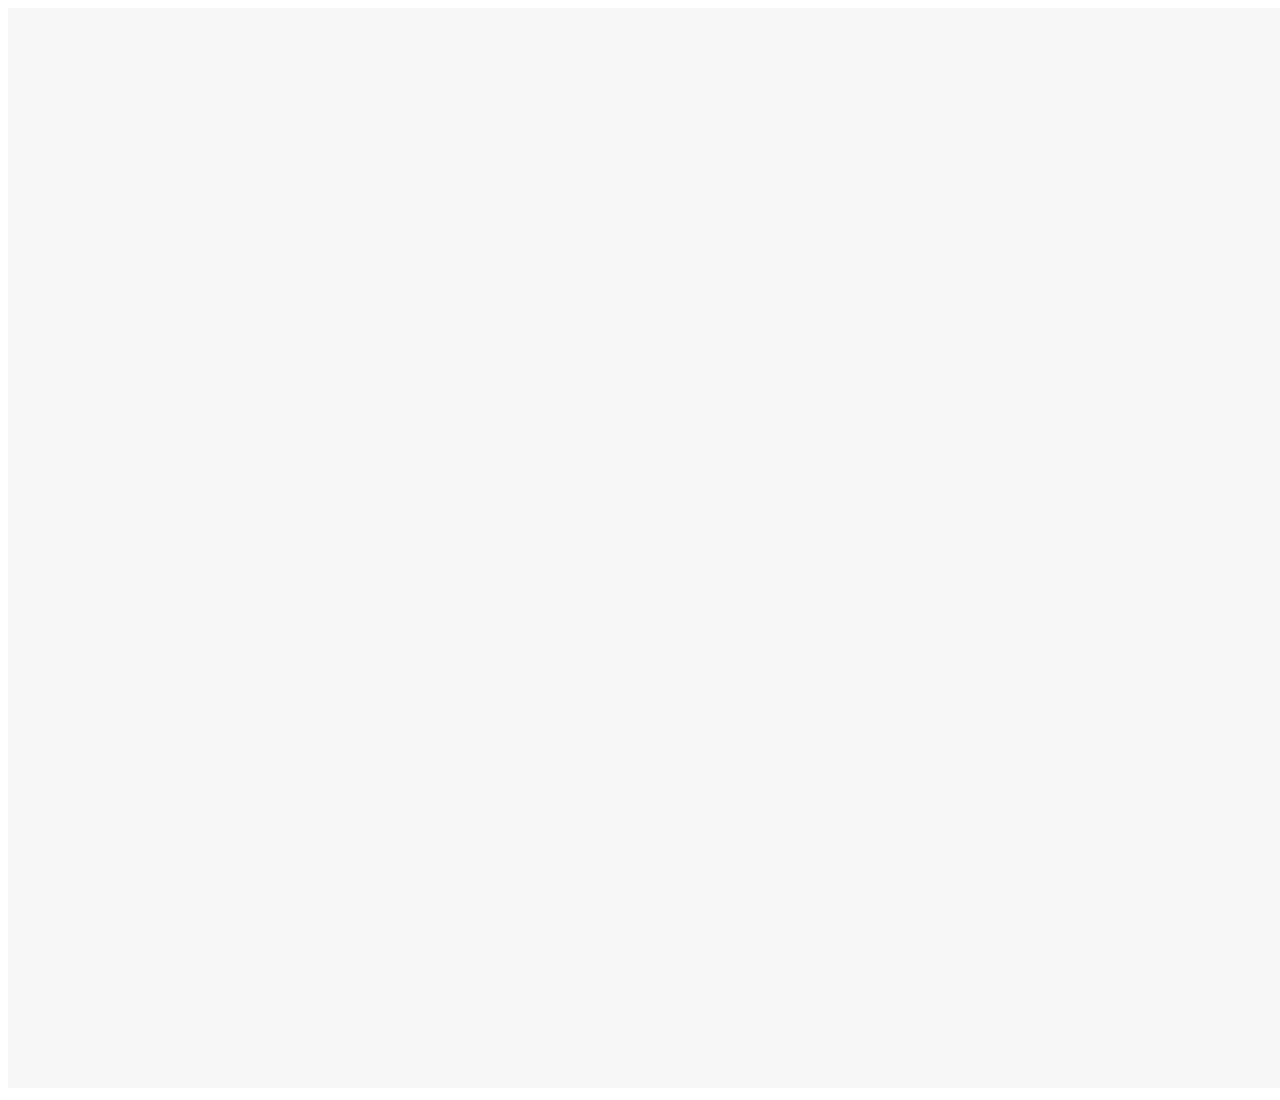
==== templates/index.html @ acceccd6 "Регистрация. Отрисовка" ====
<!DOCTYPE html>
<html lang="en">

<head>
    <meta charset="UTF-8">
    <meta name="viewport" content="width=device-width, initial-scale=1.0">
    <meta http-equiv="X-UA-Compatible" content="ie=edge">
    <script src="http://ajax.googleapis.com/ajax/libs/jquery/1/jquery.min.js"></script>
    <title>Document</title>
    <script>

        function get_bots() {
            clean();
            $.ajax({
                type: "GET",
                url: "/get_bots_for_draw",
                success: function (response) {
                    var bots = jQuery.parseJSON(response);
                    for (let i = 0; i < bots.length; i++)
                        draw(bots[i]);
                }
            });
        }

        function clean() {
            var canvas = document.getElementById('canvas');
            if (canvas.getContext)
                var ctx = canvas.getContext('2d');
            ctx.fillStyle = "#F7F7F7";
            ctx.fillRect(0, 0, canvas.width, canvas.height);
        }

        function draw(bot) {
            var canvas = document.getElementById('canvas');
            if (canvas.getContext) {
                var ctx = canvas.getContext('2d');

                var circle = new Path2D();

                ctx.fillStyle = "rgb(" +
                    bot['color']['r'] + ", " +
                    bot['color']['g'] + ", " +
                    bot['color']['b'] + ")";

                circle.arc(bot['coordinate']['x'], bot['coordinate']['y'], 20 + bot['score'], 0, 2 * Math.PI);
                ctx.fill(circle);

                ctx.textBaseline = "middle";
                ctx.textAlign = "center";
                ctx.font = 'bold 30px sans-serif';
                ctx.fillStyle = "rgb(" +
                    (256 - bot['color']['r']) + ", " +
                    (256 - bot['color']['g']) + ", " +
                    (256 - bot['color']['b']) + ")";
                ctx.fillText(bot['name'], bot['coordinate']['x'], bot['coordinate']['y'])
            }
        }

        function main() {
            get_bots();
            setInterval(get_bots, 2000);
        }
    </script>
</head>

<body onload="main();">
    <canvas id="canvas" width="1920px" height="1080px">

    </canvas>

</body>

</html>
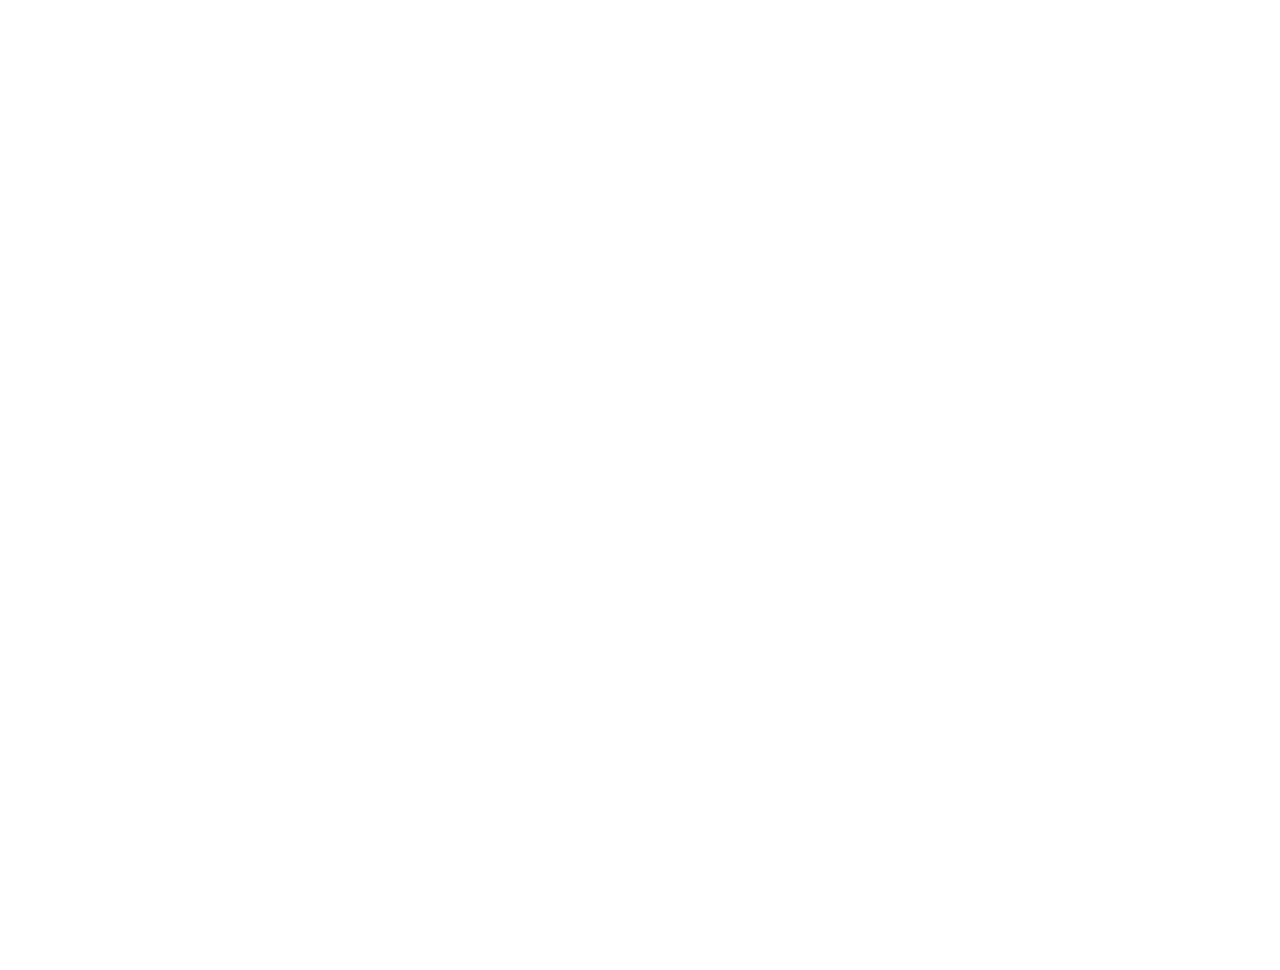
==== commit 50e76440: "Наброски бота. Отрисовка всех ботов" ====
--- a/templates/index.html
+++ b/templates/index.html
@@ -9,8 +9,10 @@
     <title>Document</title>
     <script>
 
+        var context; // переменная для хранения контекста
+        var container; // переменная для хранения canvas элемента
+
         function get_bots() {
-            clean();
             $.ajax({
                 type: "GET",
                 url: "/get_bots_for_draw",
@@ -22,52 +24,48 @@
             });
         }
 
-        function clean() {
-            var canvas = document.getElementById('canvas');
-            if (canvas.getContext)
-                var ctx = canvas.getContext('2d');
-            ctx.fillStyle = "#F7F7F7";
-            ctx.fillRect(0, 0, canvas.width, canvas.height);
+        function draw(bot) {
+
+            context.fillStyle = "rgb(" +
+                bot['color']['r'] + ", " +
+                bot['color']['g'] + ", " +
+                bot['color']['b'] + ")";
+
+            var circle = new Path2D();
+            circle.arc(bot['coordinate']['x'], bot['coordinate']['y'], 20 + bot['score'], 0, 2 * Math.PI);
+            context.fill(circle);
+
+            context.textBaseline = "middle";
+            context.textAlign = "center";
+            context.font = 'bold 30px sans-serif';
+            context.fillStyle = "rgb(" +
+                (256 - bot['color']['r']) + ", " +
+                (256 - bot['color']['g']) + ", " +
+                (256 - bot['color']['b']) + ")";
+            context.fillText(bot['name'], bot['coordinate']['x'], bot['coordinate']['y'])
+
         }
 
-        function draw(bot) {
-            var canvas = document.getElementById('canvas');
-            if (canvas.getContext) {
-                var ctx = canvas.getContext('2d');
+        window.onload = function () {
+            container = document.createElement("canvas"); // создаем canvas элемент 
+            container.width = 1900; // устанваливаем ширину
+            container.height = 950; // устанавливаем высоту
 
-                var circle = new Path2D();
+            document.body.appendChild(container); // добавляем canvas в DOM
+            context = container.getContext('2d'); // получаем конткест
+            setInterval(function () {
+                context.fillStyle = '#F7F7F7'; // устанавливаем цвет заливки в черный
+                context.fillRect(0, 0, container.width, container.height); // собственно заливаем все черным
 
-                ctx.fillStyle = "rgb(" +
-                    bot['color']['r'] + ", " +
-                    bot['color']['g'] + ", " +
-                    bot['color']['b'] + ")";
+                context.beginPath();
+                get_bots();
+                context.stroke();
 
-                circle.arc(bot['coordinate']['x'], bot['coordinate']['y'], 20 + bot['score'], 0, 2 * Math.PI);
-                ctx.fill(circle);
-
-                ctx.textBaseline = "middle";
-                ctx.textAlign = "center";
-                ctx.font = 'bold 30px sans-serif';
-                ctx.fillStyle = "rgb(" +
-                    (256 - bot['color']['r']) + ", " +
-                    (256 - bot['color']['g']) + ", " +
-                    (256 - bot['color']['b']) + ")";
-                ctx.fillText(bot['name'], bot['coordinate']['x'], bot['coordinate']['y'])
-            }
-        }
-
-        function main() {
-            get_bots();
-            setInterval(get_bots, 2000);
+            }, 1000);
         }
     </script>
 </head>
 
-<body onload="main();">
-    <canvas id="canvas" width="1920px" height="1080px">
-
-    </canvas>
-
-</body>
+<body></body>
 
 </html>